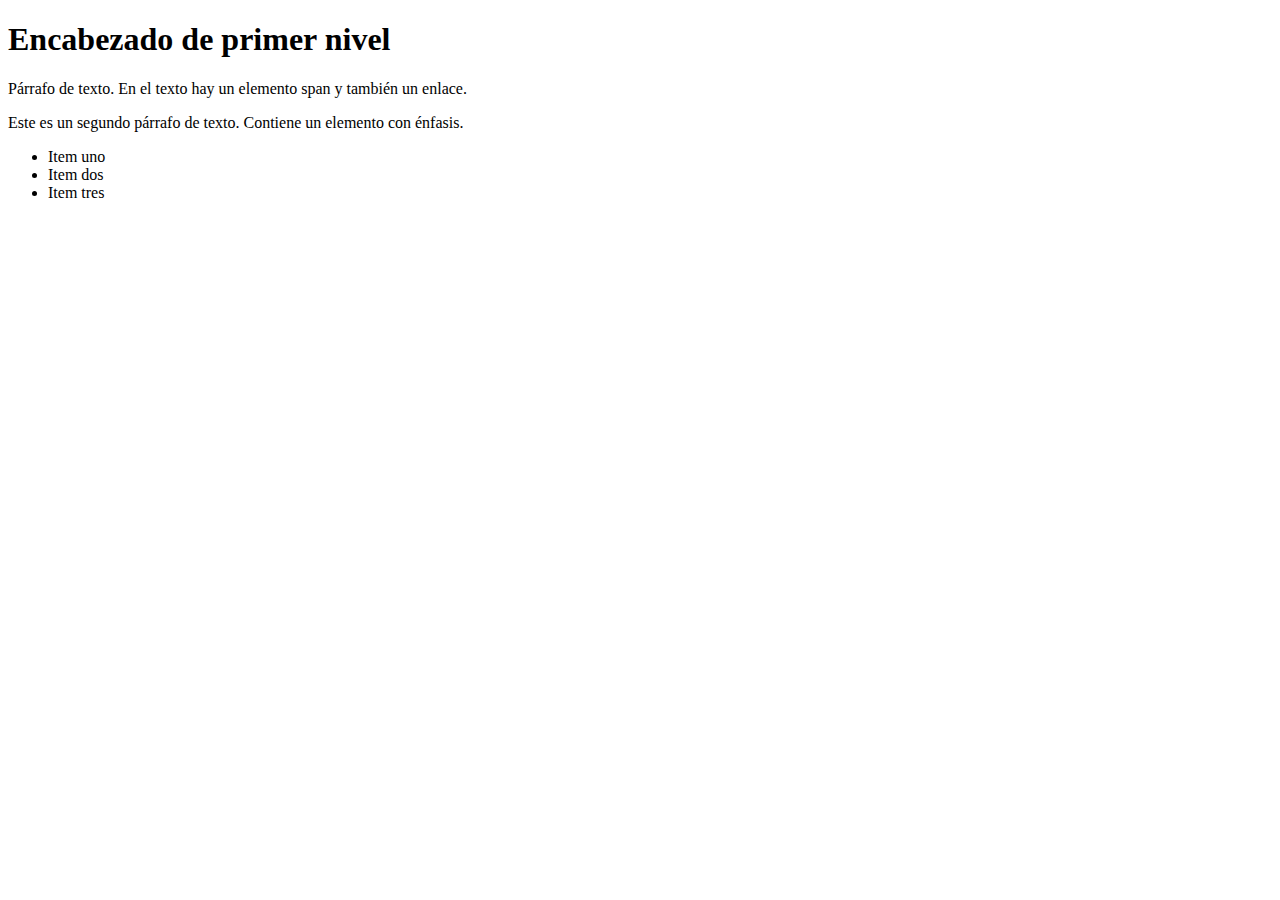
==== labs/html/student/index.html @ 4a9986bf "Edicion de index.html" ====
<!-- LAB: Añade la declaración doctype -->
<!DOCTYPE html>

<!-- LAB: Añade el elemento html -->
<html lang="en">

    <!-- LAB: Añade el elemento head -->
    <head>

        <!-- LAB: Añade el elemento meta con charset="utf-8" -->
        <meta charset="UTF-8">

        <!-- LAB: Añade el elemento title con valor Tutorial de HTML -->
        <title>Tutorial de HTML</title>

    <!-- LAB: Coloca el tag de cierre de head -->
    </head>

    <!-- LAB: Añade el elemento body -->
    <body>

        <!-- LAB: -->
        <h1>
            Encabezado de primer nivel
        </h1>

        <!-- LAB: Añade párrafo de texto en un elemento <p> -->
        <p>Párrafo de texto. En el texto hay un elemento span y también un enlace.</p>

        <!-- LAB: Añade el segundo párrafo -->
        <p>Este es un segundo párrafo de texto. Contiene un elemento con énfasis.</p>

        <!-- LAB: Añade un elemento lista y coloca los renglones de items -->
        <ul>
            <li>Item uno</li>
            <li>Item dos</li>
            <li>Item tres</li>
        </ul>

    <!-- LAB: Añade el tag de cierre de body -->
</body>

<!-- LAB: Añade el tag de cierre de html-->
</html>
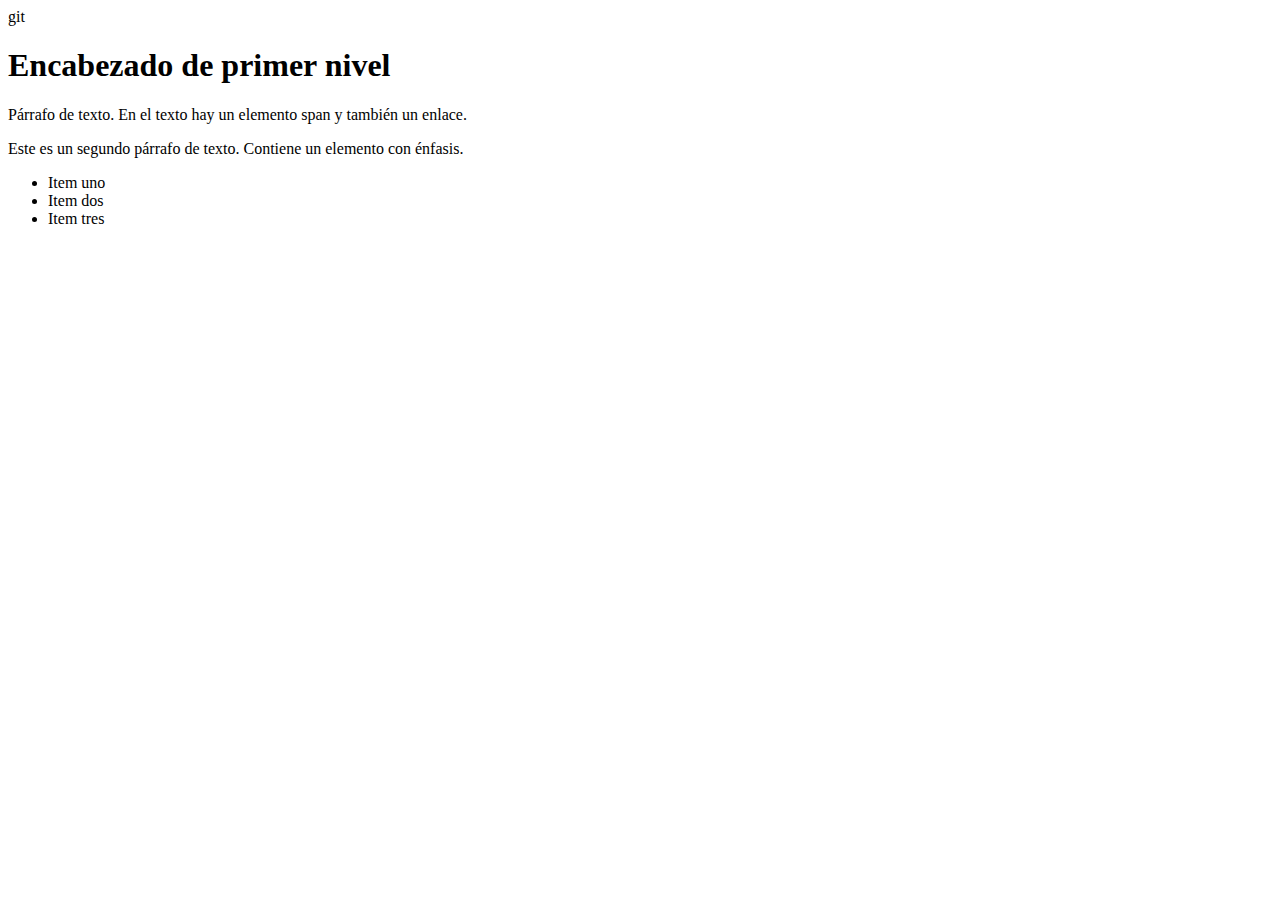
==== commit 38410978: ""Cambios a index.html"" ====
--- a/labs/html/student/index.html
+++ b/labs/html/student/index.html
@@ -1,6 +1,6 @@
 <!-- LAB: Añade la declaración doctype -->
 <!DOCTYPE html>
-
+git
 <!-- LAB: Añade el elemento html -->
 <html lang="en">
 
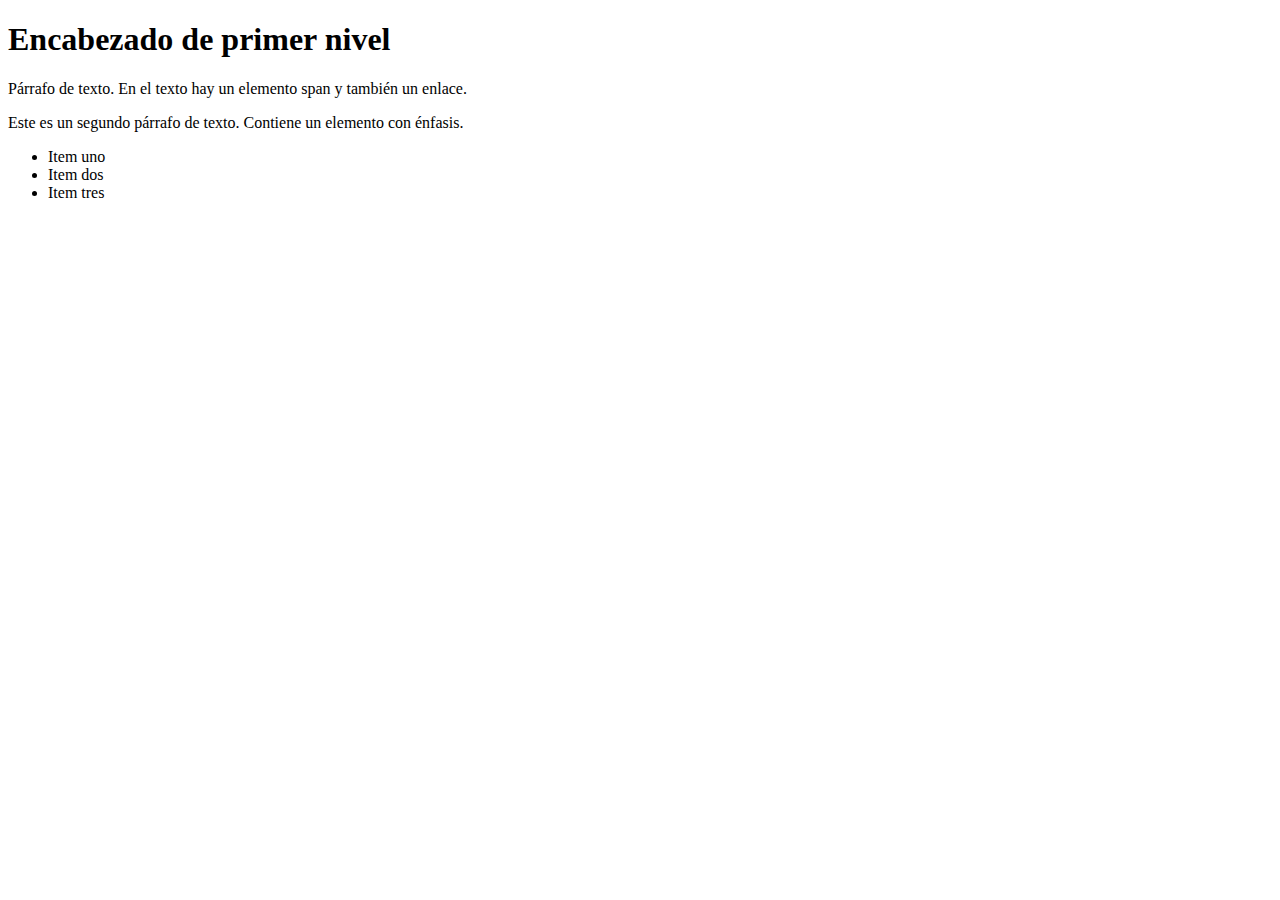
==== commit e81c4a16: "Práctica completada" ====
--- a/labs/html/student/index.html
+++ b/labs/html/student/index.html
@@ -1,6 +1,6 @@
 <!-- LAB: Añade la declaración doctype -->
 <!DOCTYPE html>
-git
+
 <!-- LAB: Añade el elemento html -->
 <html lang="en">
 
